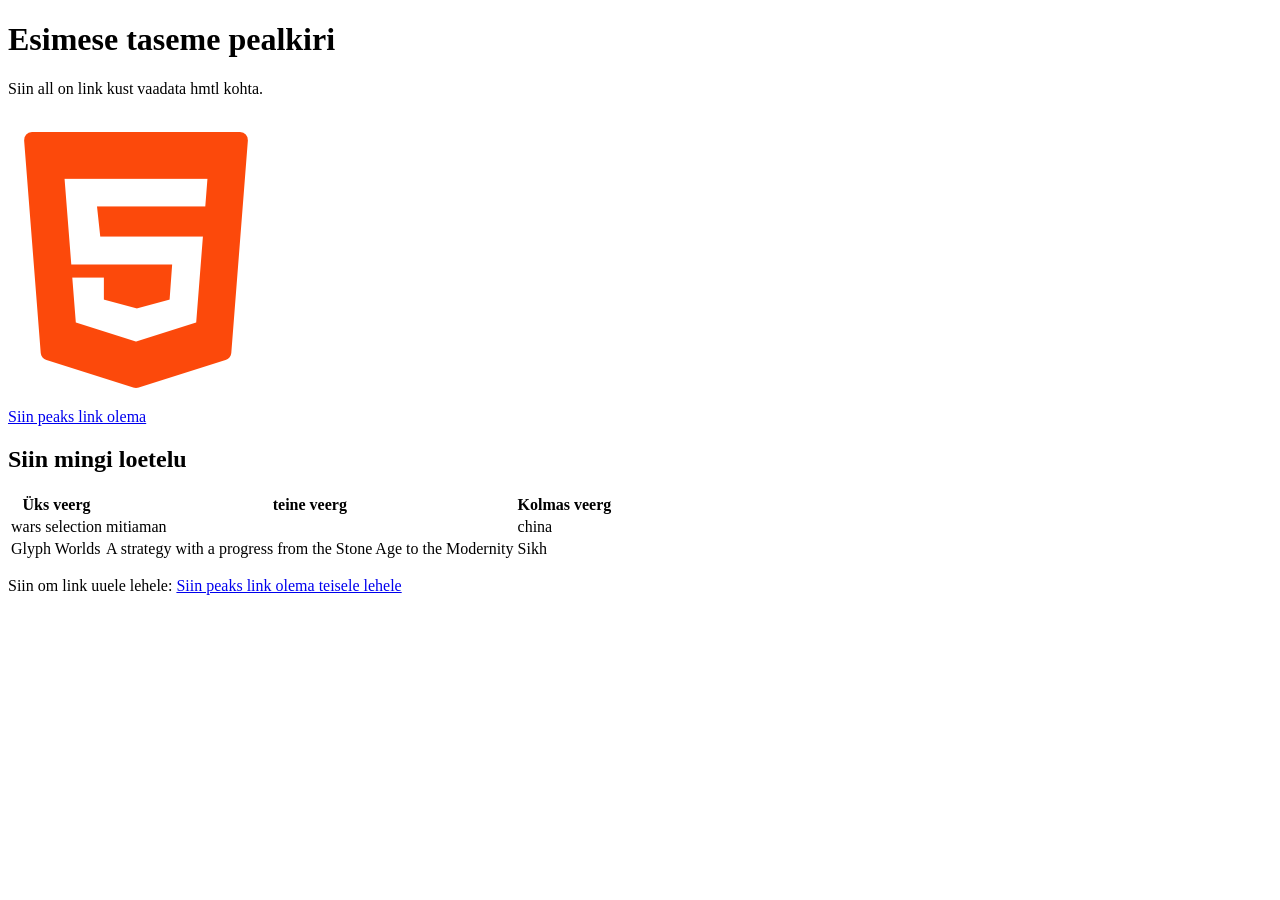
==== index.html @ b52b0db1 "katestus" ====
<!DOCTYPE html>
<html lang="en">

<head>
    <meta http-equiv="content-type" content="text/html; charset=UTF-8">
    <title>Lehe päis</title>
</head>

<body>

    <h1>Esimese taseme pealkiri</h1>
    <p>Siin all on link kust vaadata hmtl kohta.</p>
    <br> <img src="logo.png" alt="  ">
    <p> <a href="https://devdocs.io/html/" target="_blank"> Siin peaks link olema </a></p>
    <h2> Siin mingi loetelu </h2>
    <table>
        <tr>
            <th>Üks veerg</th>
            <th>teine veerg</th>
            <th>Kolmas veerg</th>
        </tr>
        <tr>
            <td>wars selection</td>
            <td>mitiaman</td>
            <td>china</td>
        </tr>
        <tr>
            <td>Glyph Worlds</td>
            <td>A strategy with a progress from the Stone Age to the Modernity </td>
            <td>Sikh</td>
        </tr>
    </table>
    <p> Siin om link uuele lehele: <a href="teine.html" target="_blank"> Siin peaks link olema teisele lehele </a></p>
</body>


</html>
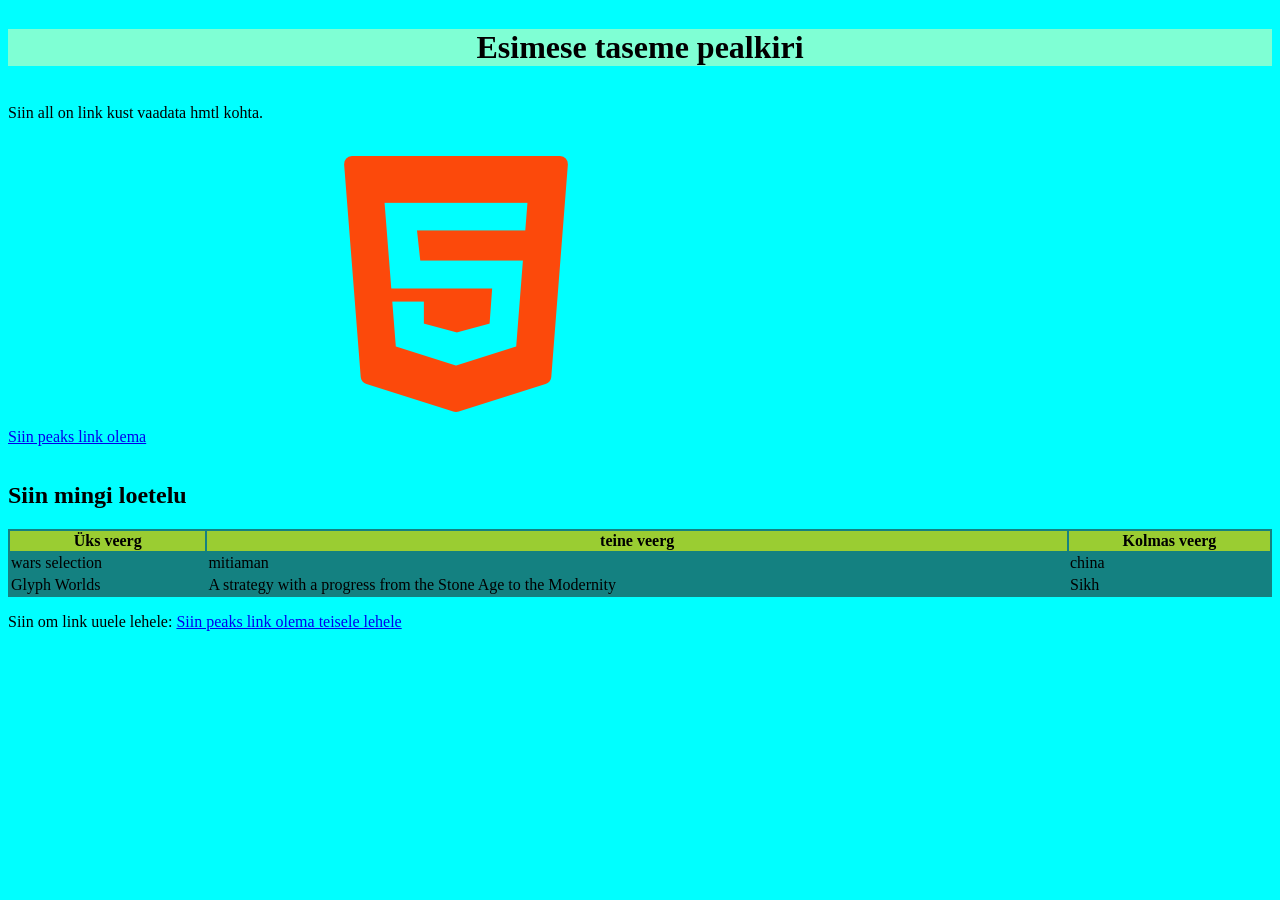
==== commit a681c6f9: "Css ja muud nodi" ====
--- a/index.html
+++ b/index.html
@@ -4,13 +4,14 @@
 <head>
     <meta http-equiv="content-type" content="text/html; charset=UTF-8">
     <title>Lehe päis</title>
+    <link rel="stylesheet" href="style.css">
 </head>
 
 <body>
 
-    <h1>Esimese taseme pealkiri</h1>
+    <h1 class="Pealkiri">Esimese taseme pealkiri</h1>
     <p>Siin all on link kust vaadata hmtl kohta.</p>
-    <br> <img src="logo.png" alt="  ">
+    <br> <img class="pilt" src="logo.png" alt="  ">
     <p> <a href="https://devdocs.io/html/" target="_blank"> Siin peaks link olema </a></p>
     <h2> Siin mingi loetelu </h2>
     <table>
@@ -24,7 +25,7 @@
             <td>mitiaman</td>
             <td>china</td>
         </tr>
-        <tr>
+        <tr >
             <td>Glyph Worlds</td>
             <td>A strategy with a progress from the Stone Age to the Modernity </td>
             <td>Sikh</td>
--- a/style.css
+++ b/style.css
@@ -0,0 +1,29 @@
+.Pealkiri {
+    background-color: aquamarine;
+    text-align: center;
+}
+
+body {
+    background-color: aqua;
+    display: grid;
+    grid-template-columns: 2;
+}
+
+table{
+    background-color: rgb(20, 129, 129);
+    -ms-grid-column-align: center;
+}
+th{
+    background-color: yellowgreen;
+}
+
+tr {
+    margin-left: 2em;
+    padding-left: 23em;
+    border: 23em;
+}
+.pilt{
+    box-shadow: 5em;
+    size: 200px;
+    margin-left: 20em;
+}
